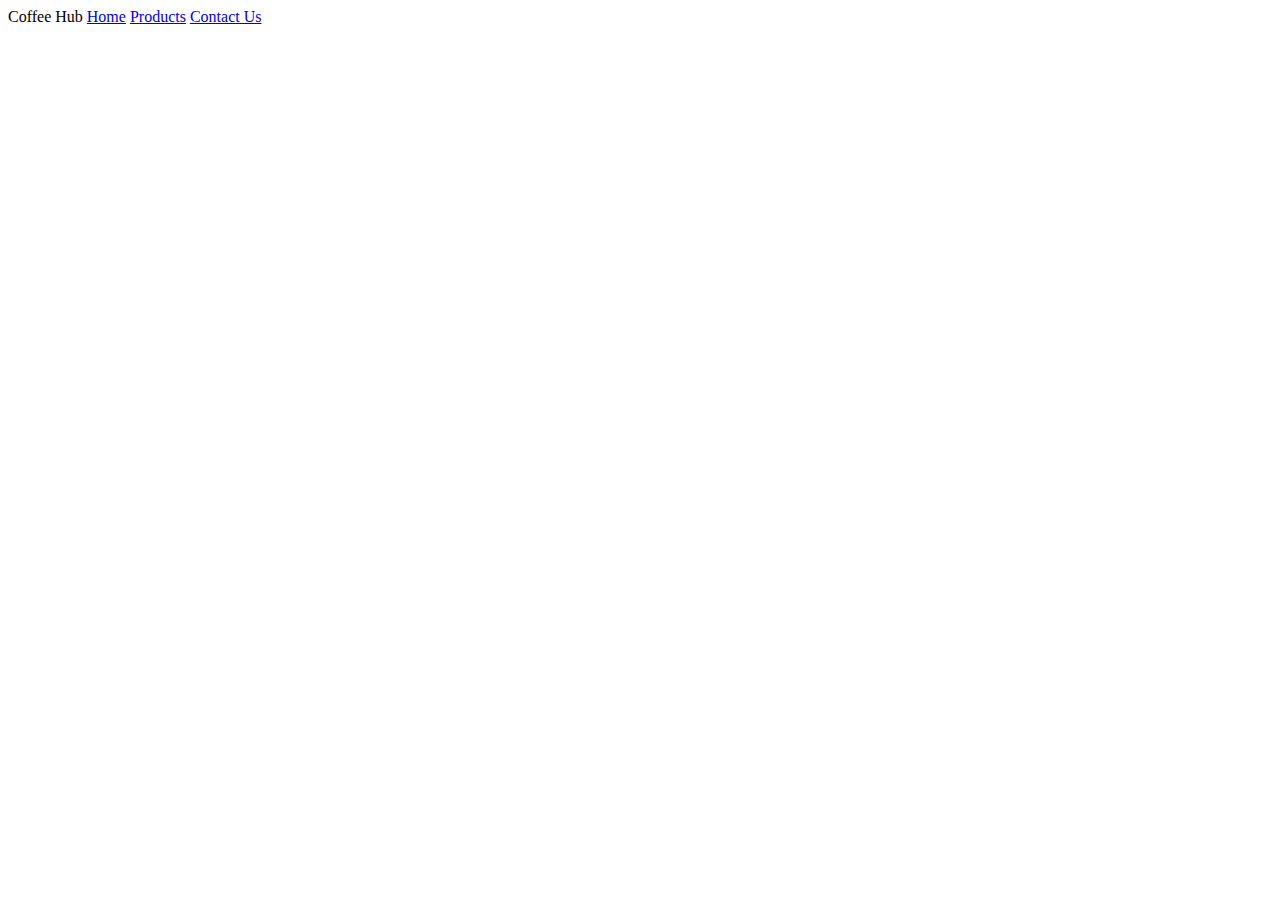
==== Assigment 1/index.html @ 0f1321be "Create index.html" ====
<!--
    Sarah Myerson
    02/15/2022
    CIS 4004
-->

<!DOCTYPE html>
<html lang="en" dir="ltr">
  <head>
    <meta charset="utf-8">
    <title>Coffee Hub</title>
  </head>
  <body>
    <nav>
      <span>Coffee Hub</span>
      <a href="./index.html">Home</a>
      <a href="./html/products.html">Products</a>
      <a href="./html/contact-us.html">Contact Us</a>
    </nav>
  </body>
</html>
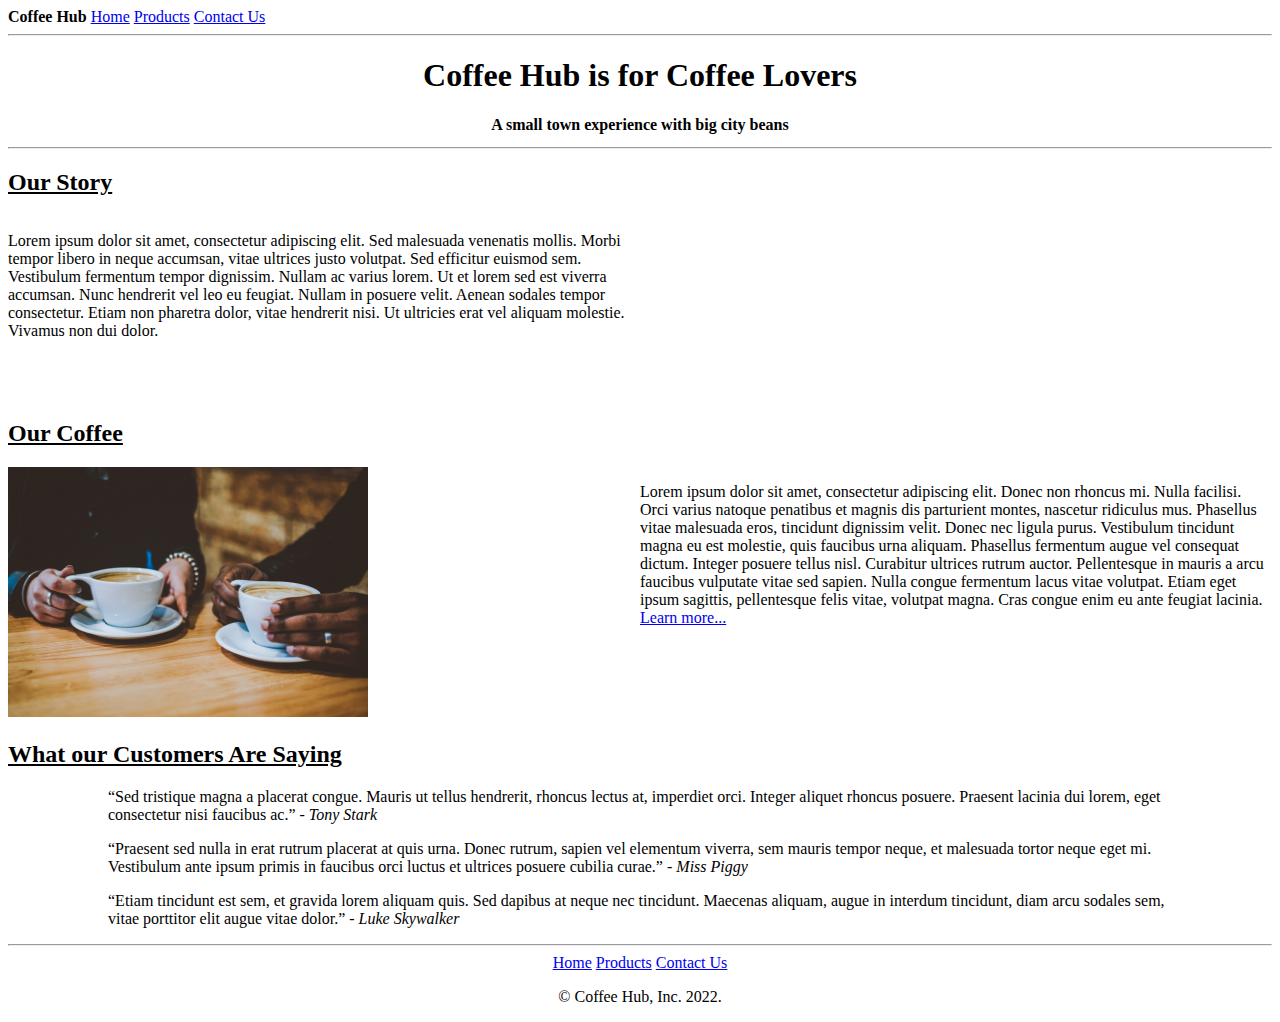
==== commit e3828651: "Update index.html" ====
--- a/Assigment 1/index.html
+++ b/Assigment 1/index.html
@@ -1,7 +1,6 @@
 <!--
-    Sarah Myerson
-    02/15/2022
-    CIS 4004
+    Sarah Myerson - 02/15/2022
+    Home page
 -->
 
 <!DOCTYPE html>
@@ -11,11 +10,88 @@
     <title>Coffee Hub</title>
   </head>
   <body>
-    <nav>
-      <span>Coffee Hub</span>
-      <a href="./index.html">Home</a>
-      <a href="./html/products.html">Products</a>
-      <a href="./html/contact-us.html">Contact Us</a>
+    <!-- Navigation bar -->
+    <nav class="navbar">
+      <span><strong>Coffee Hub</strong></span>
+      <a href="index.html">Home</a>
+      <a href="html/products.html">Products</a>
+      <a href="html/contact-us.html">Contact Us</a>
+      <hr/>
     </nav>
+
+    <!-- Header and grabber -->
+    <div style="text-align: center;">
+      <h1>Coffee Hub is for Coffee Lovers</h1>
+      <h2 style="font-size: 16px;">A small town experience with big city beans</h2>
+    </div>
+
+    <hr/>
+
+    <!-- Our story section -->
+    <div>
+      <h2 style="text-decoration-line: underline;">Our Story</h2>
+      <div class="row" style="content: ''; display: table; clear: both;">
+        <div class="column" style="float: left; width: 50%;">
+          <p>Lorem ipsum dolor sit amet, consectetur adipiscing elit. Sed malesuada venenatis mollis. Morbi tempor libero in neque accumsan, vitae ultrices justo volutpat. Sed efficitur euismod sem. Vestibulum fermentum tempor dignissim. Nullam ac varius lorem. Ut et lorem sed est viverra accumsan. Nunc hendrerit vel leo eu feugiat. Nullam in posuere velit. Aenean sodales tempor consectetur. Etiam non pharetra dolor, vitae hendrerit nisi. Ut ultricies erat vel aliquam molestie. Vivamus non dui dolor.</p>
+        </div>
+
+        <!-- Video container -->
+        <div class="column" style="float: left; width: 50%;">
+          <video width="320" height="180" autoplay muted loop>
+            <source src="video/hero_video.mp4" type="video/mp4">
+          </video>
+        </div>
+      </div>
+    </div>
+
+    <!-- Our coffee section -->
+    <div>
+      <h2 style="text-decoration-line: underline;">Our Coffee</h2>
+      <div class="row" style="content: ''; display: table; clear: both;">
+
+        <!-- Image container -->
+        <div class="column" style="float: left; width: 50%;">
+          <img src="images/latte-cups.jpg" alt="Two people with lattes." width="360" height="250">
+        </div>
+
+        <div class="column" style="float: left; width: 50%;">
+          <p>Lorem ipsum dolor sit amet, consectetur adipiscing elit. Donec non rhoncus mi. Nulla facilisi. Orci varius natoque penatibus et magnis dis parturient montes, nascetur ridiculus mus. Phasellus vitae malesuada eros, tincidunt dignissim velit. Donec nec ligula purus. Vestibulum tincidunt magna eu est molestie, quis faucibus urna aliquam. Phasellus fermentum augue vel consequat dictum. Integer posuere tellus nisl. Curabitur ultrices rutrum auctor. Pellentesque in mauris a arcu faucibus vulputate vitae sed sapien. Nulla congue fermentum lacus vitae volutpat. Etiam eget ipsum sagittis, pellentesque felis vitae, volutpat magna. Cras congue enim eu ante feugiat lacinia. <a href="html/products.html">Learn more...</a></p>
+        </div>
+      </div>
+    </div>
+
+    <!-- Testimonials -->
+    <div>
+      <h2 style="text-decoration-line: underline;">What our Customers Are Saying</h2>
+
+      <div class="quote-block" style="padding: 0px 100px;">
+        <p class="quote-paragraph">
+          <q>Sed tristique magna a placerat congue. Mauris ut tellus hendrerit, rhoncus lectus at, imperdiet orci. Integer aliquet rhoncus posuere. Praesent lacinia dui lorem, eget consectetur nisi faucibus ac.</q>
+          <em>- Tony Stark</em>
+        </p>
+
+        <p class="quote-paragraph">
+          <q>Praesent sed nulla in erat rutrum placerat at quis urna. Donec rutrum, sapien vel elementum viverra, sem mauris tempor neque, et malesuada tortor neque eget mi. Vestibulum ante ipsum primis in faucibus orci luctus et ultrices posuere cubilia curae.</q>
+          <em>- Miss Piggy</em>
+        </p>
+
+        <p class="quote-paragraph">
+          <q>Etiam tincidunt est sem, et gravida lorem aliquam quis. Sed dapibus at neque nec tincidunt. Maecenas aliquam, augue in interdum tincidunt, diam arcu sodales sem, vitae porttitor elit augue vitae dolor.</q>
+          <em>- Luke Skywalker</em>
+        </p>
+      </div>
+    </div>
+
+    <!-- Footer -->
+    <footer>
+      <hr/>
+      <nav class="footer-nav" style="text-align: center;">
+        <a href="index.html">Home</a>
+        <a href="html/products.html">Products</a>
+        <a href="html/contact-us.html">Contact Us</a>
+      </nav>
+
+      <p style="text-align: center;">&copy; Coffee Hub, Inc. 2022.</p>
+    </footer>
   </body>
 </html>
